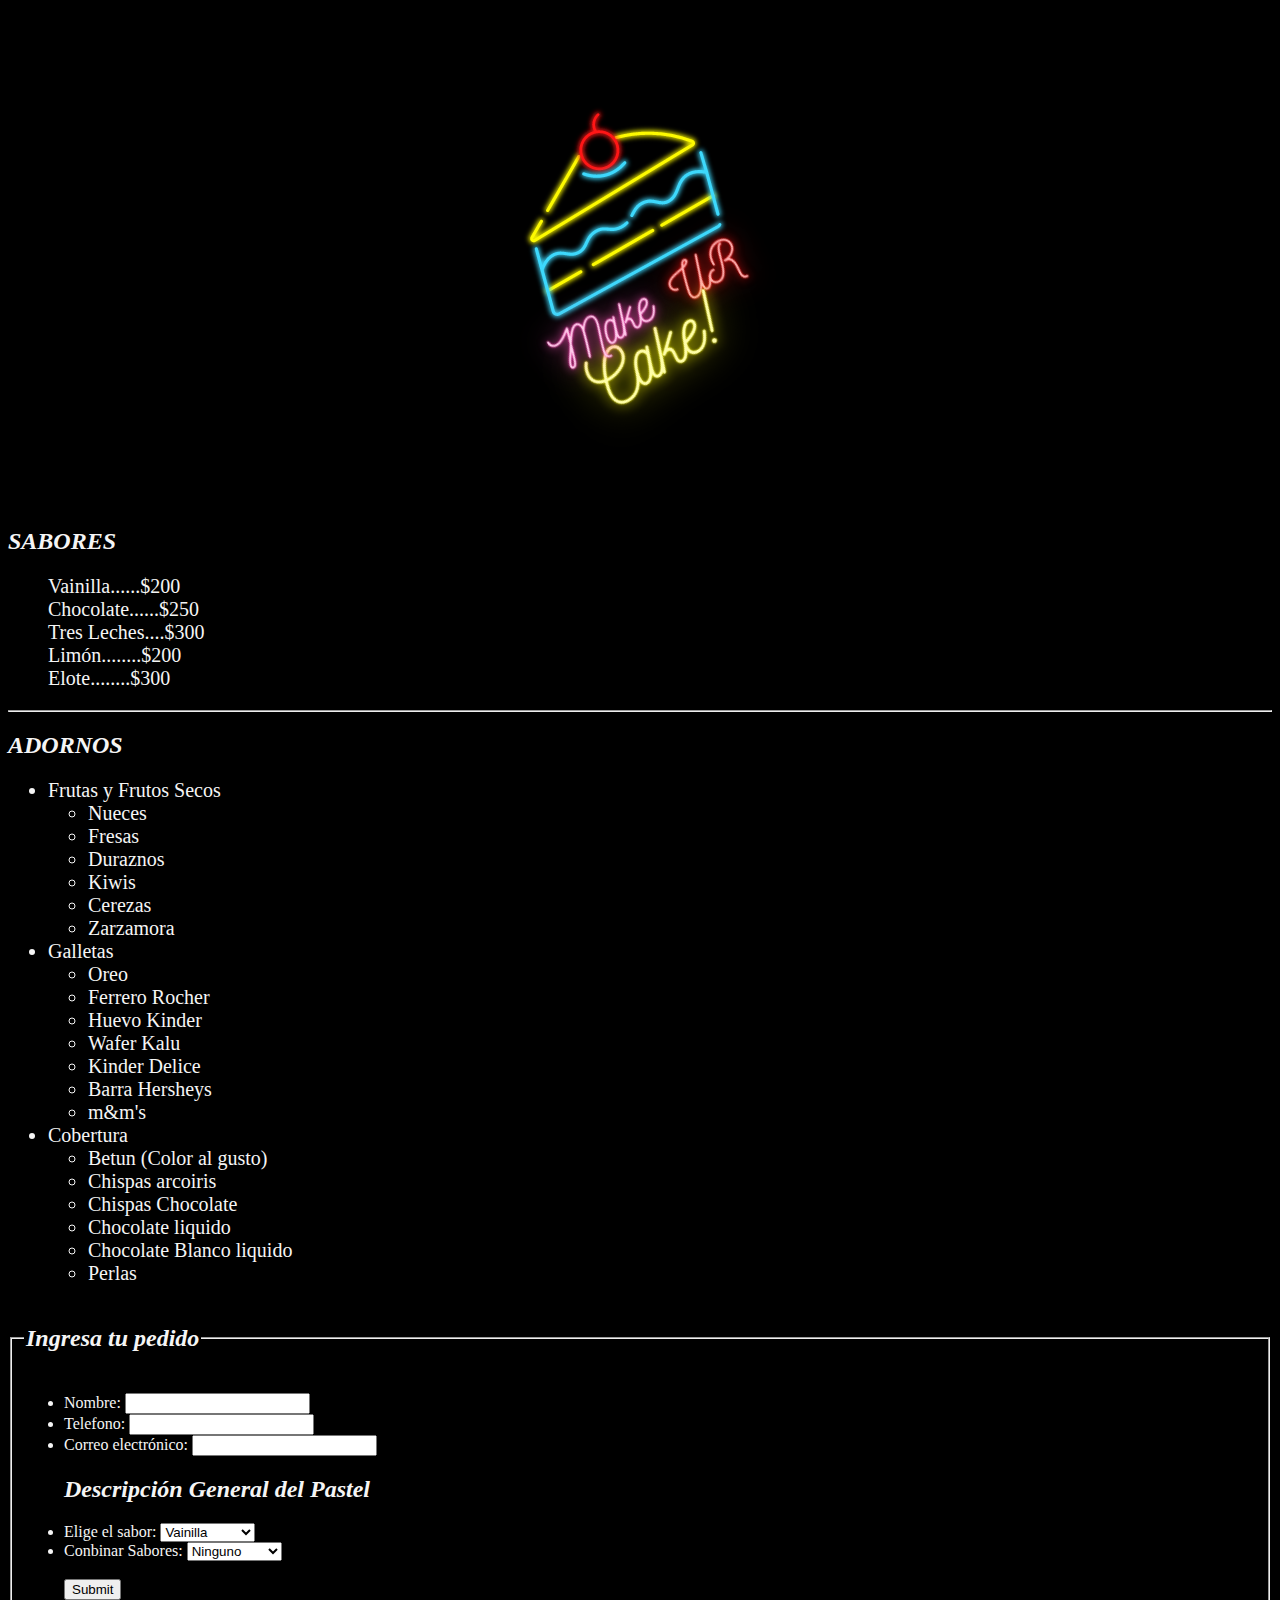
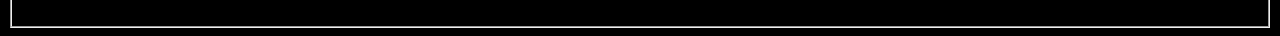
==== 02 - HTML/pasteleria/menu.html @ 4c28a037 "Add files via upload" ====
<!DOCTYPE html>
<html lang="en">

<head>
    <meta charset="UTF-8">
    <meta http-equiv="X-UA-Compatible" content="IE=edge">
    <meta name="viewport" content="width=device-width, initial-scale=1.0">
    <title>Make UR Cake!</title>
</head>
<style>
    .lista {
        font-size: 20px;
    }

    body {
        color: whitesmoke;
        background-color: black;
    }

    .subtitulo {
        font-style: italic;
    }
</style>

<body>
    <div style="display: flex; justify-content: center; background-color: black;">

        <img src="./assets/logo.png" alt="logo">
    </div>
</body>
<div>
    <h2 class="subtitulo">SABORES</h2>
    <dl class="lista">
        <dd>Vainilla......$200</dd>
        <dd>Chocolate......$250</dd>
        <dd>Tres Leches....$300</dd>
        <dd>Limón........$200</dd>
        <dd>Elote........$300</dd>
    </dl>
    <hr>
    <h2 class="subtitulo">ADORNOS</h2>
    <ul class="lista">
        <li>Frutas y Frutos Secos
            <ul>
                <li>Nueces</li>
                <li>Fresas</li>
                <li>Duraznos</li>
                <li>Kiwis</li>
                <li>Cerezas</li>
                <li>Zarzamora</li>
            </ul>
        </li>
        <li>Galletas
            <ul>
                <li>Oreo</li>
                <li>Ferrero Rocher</li>
                <li>Huevo Kinder</li>
                <li>Wafer Kalu</li>
                <li>Kinder Delice</li>
                <li>Barra Hersheys</li>
                <li>m&m's</li>
            </ul>
        </li>
        <li>Cobertura
            <ul>
                <li>Betun (Color al gusto)</li>
                <li>Chispas arcoiris</li>
                <li>Chispas Chocolate</li>
                <li>Chocolate liquido</li>
                <li>Chocolate Blanco liquido</li>
                <li>Perlas</li>
            </ul>
        </li>
    </ul>
    <fieldset>
        <legend>
            <h2 class="subtitulo">Ingresa tu pedido</h2>
        </legend>
        <form action="pedidos.html" method="post">
            <ul>
                <li>
                    <label for="name">Nombre:</label>
                    <input type="text" id="name" name="user_name">
                </li>
                <li>
                    <label for="tel">Telefono:</label>
                    <input type="tel" id="tel" name="user_tel">
                </li>
                <li>
                    <label for="mail">Correo electrónico:</label>
                    <input type="email" id="mail" name="user_mail">
                </li>
            </ul>
            <ul>
                <h2 class="subtitulo">Descripción General del Pastel</h2>
                <li>
                    <label for="sabores">Elige el sabor:</label>

                    <select name="sabores" id="sabores">
                        <option value="Vainilla">Vainilla</option>
                        <option value="Chocolate">Chocolate</option>
                        <option value="Tres Leches">Tres Leches</option>
                        <option value="audi">Limón</option>
                        <option value="Elote">Elote</option>
                    </select>
                </li>
                <li>
                    <label for="sabor_combinado">Conbinar Sabores:</label>
                    <select name="sabor_combinado" id="sabor_combinado">
                        <option selected="selected" value="Ninguno">Ninguno</option>
                        <option value="Vainilla">Vainilla</option>
                        <option value="Chocolate">Chocolate</option>
                        <option value="Tres Leches">Tres Leches</option>
                        <option value="audi">Limón</option>
                        <option value="Elote">Elote</option>
                    </select>
                </li>
                <br>
                <a href="./pedidos.html">
                    <input type="submit"/>
                </a>
            </ul>
        </form>
    </fieldset>
</div>

</html>
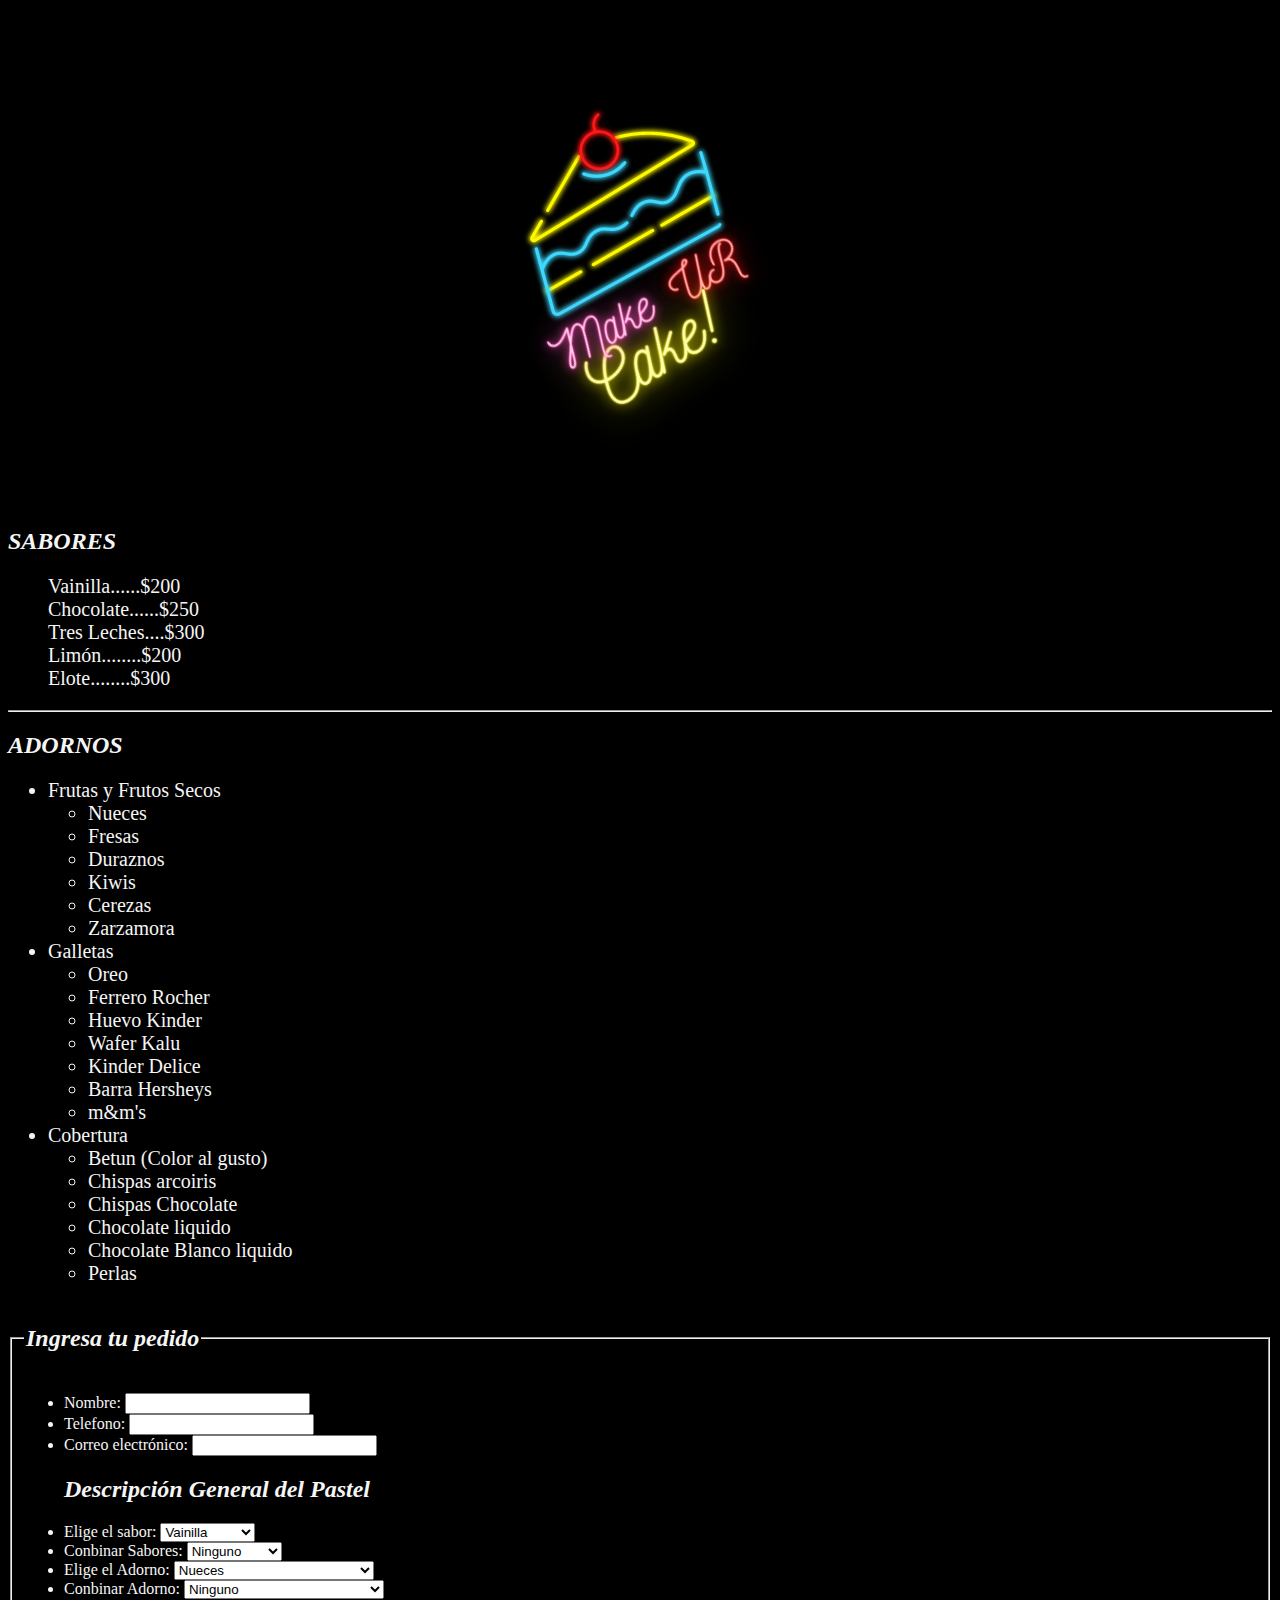
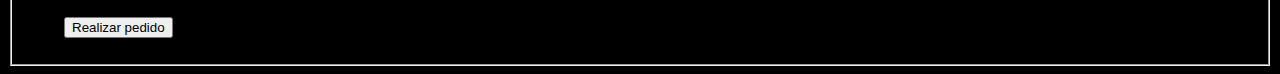
==== commit 70cfe3a2: "Update menu.html" ====
--- a/02 - HTML/pasteleria/menu.html
+++ b/02 - HTML/pasteleria/menu.html
@@ -100,7 +100,7 @@
                         <option value="Vainilla">Vainilla</option>
                         <option value="Chocolate">Chocolate</option>
                         <option value="Tres Leches">Tres Leches</option>
-                        <option value="audi">Limón</option>
+                        <option value="Limon">Limón</option>
                         <option value="Elote">Elote</option>
                     </select>
                 </li>
@@ -111,17 +111,65 @@
                         <option value="Vainilla">Vainilla</option>
                         <option value="Chocolate">Chocolate</option>
                         <option value="Tres Leches">Tres Leches</option>
-                        <option value="audi">Limón</option>
+                        <option value="Limon">Limón</option>
                         <option value="Elote">Elote</option>
                     </select>
                 </li>
+                <li>
+                    <label for="adornos">Elige el Adorno:</label>
+
+                    <select name="adornos" id="adornos">
+                        <option value="Nueces">Nueces</option>
+                        <option value="Fresas">Fresas</option>
+                        <option value="Duraznos">Duraznos</option>
+                        <option value="Kiwis">Kiwis</option>
+                        <option value="Cerezas">Cerezas</option>
+                        <option value="Zarzamora">Zarzamora</option>
+                        <option value="Oreo">Oreo</option>
+                        <option value="Ferrero Rocher">Ferrero Rocher</option>
+                        <option value="Huevo Kinder">Huevo Kinder</option>
+                        <option value="Wafer Kalu">Wafer Kalu</option>
+                        <option value="Kinder Delice">Kinder Delice</option>
+                        <option value="Barra Hersheys">Barra Hersheys</option>
+                        <option value="m&m's">m&m's</option>
+                        <option value="Betun (Color al gusto)&m's">Betun (Color al gusto)/option>
+                        <option value="Chispas arcoiris">Chispas arcoiris</option>
+                        <option value="Chispas Chocolate">Chispas Chocolate</option>
+                        <option value="Chocolate liquido">Chocolate liquido</option>
+                        <option value="Chocolate Blanco liquido">Chocolate Blanco liquido</option>
+                        <option value="Perlas">Perlas</option>
+                    </select>
+                </li>
+                <li>
+                    <label for="adorno_combinado">Conbinar Adorno:</label>
+                    <select name="adorno_combinado" id="adorno_combinado">
+                        <option selected="selected" value="Ninguno">Ninguno</option>
+                        <option value="Nueces">Nueces</option>
+                        <option value="Fresas">Fresas</option>
+                        <option value="Duraznos">Duraznos</option>
+                        <option value="Kiwis">Kiwis</option>
+                        <option value="Cerezas">Cerezas</option>
+                        <option value="Zarzamora">Zarzamora</option>
+                        <option value="Oreo">Oreo</option>
+                        <option value="Ferrero Rocher">Ferrero Rocher</option>
+                        <option value="Huevo Kinder">Huevo Kinder</option>
+                        <option value="Wafer Kalu">Wafer Kalu</option>
+                        <option value="Kinder Delice">Kinder Delice</option>
+                        <option value="Barra Hersheys">Barra Hersheys</option>
+                        <option value="m&m's">m&m's</option>
+                        <option value="Betun (Color al gusto)&m's">Betun (Color al gusto)/option>
+                        <option value="Chispas arcoiris">Chispas arcoiris</option>
+                        <option value="Chispas Chocolate">Chispas Chocolate</option>
+                        <option value="Chocolate liquido">Chocolate liquido</option>
+                        <option value="Chocolate Blanco liquido">Chocolate Blanco liquido</option>
+                        <option value="Perlas">Perlas</option>
+                    </select>
+                </li>
                 <br>
-                <a href="./pedidos.html">
-                    <input type="submit"/>
-                </a>
+                <input type="submit" value="Realizar pedido">
             </ul>
         </form>
     </fieldset>
 </div>
 
-</html>+</html>
